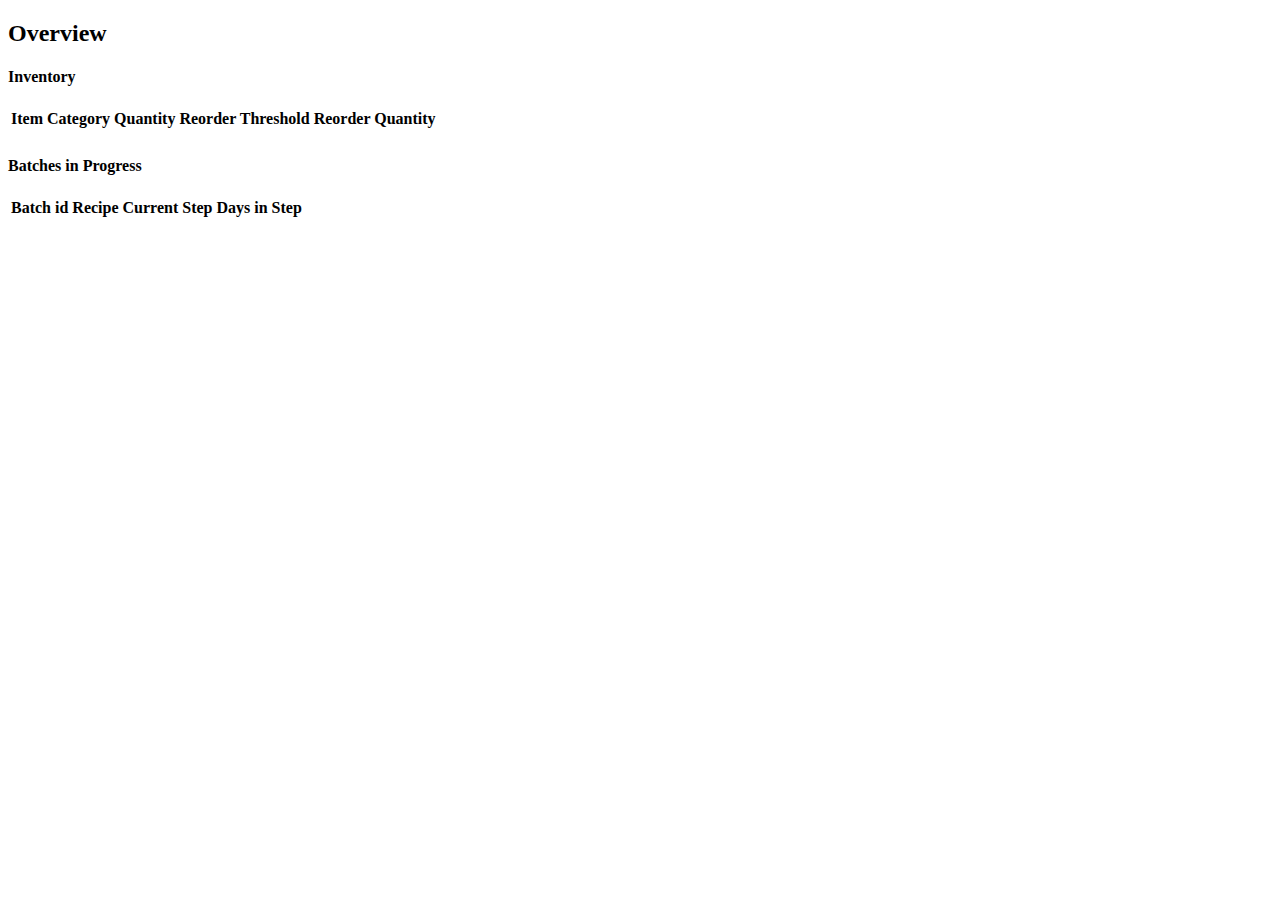
==== src/main/resources/templates/dayView.html @ 6dcf6ee2 "Added views and controller for displaying Context sets" ====
<!DOCTYPE html>
<html lang="en" xmlns:th="http://www.thymeleaf.org">
<head>
    <div th:replace="fragments/imports :: imports"></div>
    <div th:replace="fragments/imports :: style-custom"></div>

    <meta http-equiv="Content-Type" content="text/html; charset=UTF-8"/>
    <title th:text="'Overview for date ' + ${currentDate}"></title>
</head>
<body>
    <div class="container-fluid">
        <div class="row">
            <div class="col-xs-2">
                <a th:text="previous" th:href="@{'/dayView/' + ${contextId} + '/' + ${previousDate}}"></a>
            </div>
            <div class="col-xs-8">
                <div class="text-center">
                    <h2>Overview</h2>
                    <h3 th:text="'Context: ' + ${contextId}"></h3>
                    <h3 th:text="'Date: ' + ${currentDate}"></h3>
                </div>
            </div>
            <div class="col-xs-2">
                <a th:text="next" th:href="@{'/dayView/' + ${contextId} + '/' + ${nextDate}}"></a>
            </div>
        </div>
        <div class="row">
            <div class="col-xs-6">
                <h4>Inventory</h4>
                <table class="table">
                    <thead>
                        <tr>
                            <th>Item</th>
                            <th>Category</th>
                            <th>Quantity</th>
                            <th>Reorder Threshold</th>
                            <th>Reorder Quantity</th>
                        </tr>
                    </thead>
                    <tbody>
                        <tr th:each="inventoryItem : ${viewContext.context.inventory}">
                            <td th:text="${inventoryItem.name}"></td>
                            <td th:text="${inventoryItem.category}"></td>
                            <td th:text="${inventoryItem.quantity}"></td>
                            <td th:text="${inventoryItem.reorderThreshold}"></td>
                            <td th:text="${inventoryItem.reorderQuantity}"></td>
                        </tr>
                    </tbody>
                </table>
            </div>
            <div class="col-xs-6">
                <h4>Batches in Progress</h4>
                <table class="table">
                    <thead>
                        <tr>
                            <th>Batch id</th>
                            <th>Recipe</th>
                            <th>Current Step</th>
                            <th>Days in Step</th>
                        </tr>
                    </thead>
                    <tbody>
                        <tr th:each="batch : ${viewContext.context.batches}">
                            <td th:text="${batch.batchId}"></td>
                            <td th:text="${batch.recipe.name}"></td>
                            <td th:text="${batch.currentStep}"></td>
                            <td th:text="${batch.daysInStep}"></td>
                        </tr>
                    </tbody>
                </table>
            </div>
        </div>
    </div>
</body>
<footer>
    <div th:replace="fragments/footer :: footer"></div>
</footer>
</html>
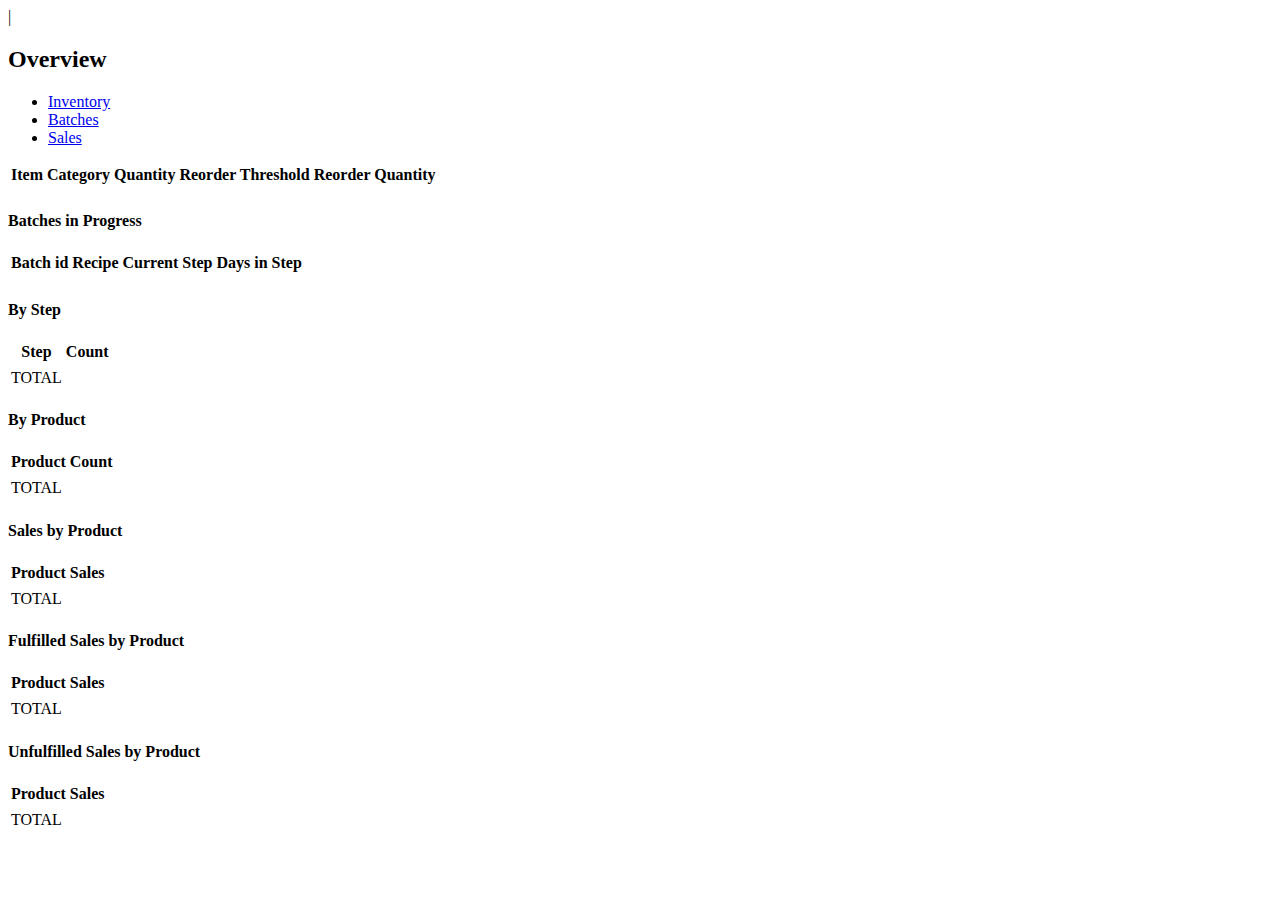
==== commit 2482230a: "Add breakdown by batch and step to Batches tab" ====
--- a/src/main/resources/templates/dayView.html
+++ b/src/main/resources/templates/dayView.html
@@ -10,64 +10,184 @@
 <body>
     <div class="container-fluid">
         <div class="row">
-            <div class="col-xs-2">
+            <div class="col-xs-12 text-center">
                 <a th:text="previous" th:href="@{'/dayView/' + ${contextId} + '/' + ${previousDate}}"></a>
+                |
+                <a th:text="next" th:href="@{'/dayView/' + ${contextId} + '/' + ${nextDate}}"></a>
             </div>
-            <div class="col-xs-8">
+            <div class="col-xs-12">
                 <div class="text-center">
                     <h2>Overview</h2>
                     <h3 th:text="'Context: ' + ${contextId}"></h3>
                     <h3 th:text="'Date: ' + ${currentDate}"></h3>
                 </div>
             </div>
-            <div class="col-xs-2">
-                <a th:text="next" th:href="@{'/dayView/' + ${contextId} + '/' + ${nextDate}}"></a>
-            </div>
         </div>
         <div class="row">
-            <div class="col-xs-6">
-                <h4>Inventory</h4>
-                <table class="table">
-                    <thead>
-                        <tr>
-                            <th>Item</th>
-                            <th>Category</th>
-                            <th>Quantity</th>
-                            <th>Reorder Threshold</th>
-                            <th>Reorder Quantity</th>
-                        </tr>
-                    </thead>
-                    <tbody>
-                        <tr th:each="inventoryItem : ${viewContext.context.inventory}">
-                            <td th:text="${inventoryItem.name}"></td>
-                            <td th:text="${inventoryItem.category}"></td>
-                            <td th:text="${inventoryItem.quantity}"></td>
-                            <td th:text="${inventoryItem.reorderThreshold}"></td>
-                            <td th:text="${inventoryItem.reorderQuantity}"></td>
-                        </tr>
-                    </tbody>
-                </table>
-            </div>
-            <div class="col-xs-6">
-                <h4>Batches in Progress</h4>
-                <table class="table">
-                    <thead>
-                        <tr>
-                            <th>Batch id</th>
-                            <th>Recipe</th>
-                            <th>Current Step</th>
-                            <th>Days in Step</th>
-                        </tr>
-                    </thead>
-                    <tbody>
-                        <tr th:each="batch : ${viewContext.context.batches}">
-                            <td th:text="${batch.batchId}"></td>
-                            <td th:text="${batch.recipe.name}"></td>
-                            <td th:text="${batch.currentStep}"></td>
-                            <td th:text="${batch.daysInStep}"></td>
-                        </tr>
-                    </tbody>
-                </table>
+            <div class="col-xs-12">
+                <ul class="nav nav-tabs" data-tabs="tabs">
+                    <li class="active"><a data-toggle="tab" href="#inventory">Inventory</a></li>
+                    <li class=""><a data-toggle="tab" href="#batches">Batches</a></li>
+                    <li class=""><a data-toggle="tab" href="#sales">Sales</a></li>
+                </ul>
+                <div class="tab-content">
+                    <div id="inventory" class="tab-pane active">
+                        <table class="table">
+                            <thead>
+                                <tr>
+                                    <th>Item</th>
+                                    <th>Category</th>
+                                    <th>Quantity</th>
+                                    <th>Reorder Threshold</th>
+                                    <th>Reorder Quantity</th>
+                                </tr>
+                            </thead>
+                            <tbody>
+                                <tr th:each="inventoryItem : ${viewContext.context.inventory}">
+                                    <td th:text="${inventoryItem.name}"></td>
+                                    <td th:text="${inventoryItem.category}"></td>
+                                    <td th:text="${inventoryItem.quantity}"></td>
+                                    <td th:text="${inventoryItem.reorderThreshold}"></td>
+                                    <td th:text="${inventoryItem.reorderQuantity}"></td>
+                                </tr>
+                            </tbody>
+                        </table>
+                    </div>
+                    <div id="batches" class="tab-pane">
+                        <div class="row text-center">
+                            <div class="col-xs-6">
+                                <h4>Batches in Progress</h4>
+                                <table class="table">
+                                    <thead>
+                                        <tr>
+                                            <th>Batch id</th>
+                                            <th>Recipe</th>
+                                            <th>Current Step</th>
+                                            <th>Days in Step</th>
+                                        </tr>
+                                    </thead>
+                                    <tbody>
+                                        <tr th:each="batch : ${viewContext.context.batches}">
+                                            <td th:text="${batch.batchId}"></td>
+                                            <td th:text="${batch.recipe.name}"></td>
+                                            <td th:text="${batch.currentStep}"></td>
+                                            <td th:text="${batch.daysInStep}"></td>
+                                        </tr>
+                                    </tbody>
+                                </table>
+                            </div>
+                            <div class="col-xs-3">
+                                <h4>By Step</h4>
+                                <table class="table">
+                                    <thead>
+                                        <tr>
+                                            <th>Step</th>
+                                            <th>Count</th>
+                                        </tr>
+                                    </thead>
+                                    <tbody>
+                                        <tr th:each="productEntry: ${viewContext.batchesByStep}">
+                                            <td th:text="${productEntry.key}"></td>
+                                            <td th:text="${productEntry.value}"></td>
+                                        </tr>
+                                        <tr>
+                                            <td>TOTAL</td>
+                                            <td th:text="${viewContext.totalBatches}"></td>
+                                        </tr>
+                                    </tbody>
+                                </table>
+                            </div>
+                            <div class="col-xs-3">
+                                <h4>By Product</h4>
+                                <table class="table">
+                                    <thead>
+                                    <tr>
+                                        <th>Product</th>
+                                        <th>Count</th>
+                                    </tr>
+                                    </thead>
+                                    <tbody>
+                                    <tr th:each="productEntry: ${viewContext.batchesByProduct}">
+                                        <td th:text="${productEntry.key}"></td>
+                                        <td th:text="${productEntry.value}"></td>
+                                    </tr>
+                                    <tr>
+                                        <td>TOTAL</td>
+                                        <td th:text="${viewContext.totalBatches}"></td>
+                                    </tr>
+                                    </tbody>
+                                </table>
+                            </div>
+                        </div>
+                    </div>
+                    <div id="sales" class="tab-pane">
+                        <div class="row text-center">
+                            <div class="col-xs-4">
+                                <h4>Sales by Product</h4>
+                                <table class="table">
+                                    <thead>
+                                        <tr>
+                                            <th>Product</th>
+                                            <th>Sales</th>
+                                        </tr>
+                                    </thead>
+                                    <tbody>
+                                        <tr th:each="saleEntry: ${viewContext.salesByProduct}">
+                                            <td th:text="${saleEntry.key}"></td>
+                                            <td th:text="${saleEntry.value}"></td>
+                                        </tr>
+                                        <tr>
+                                            <td>TOTAL</td>
+                                            <td th:text="${viewContext.totalSales}"></td>
+                                        </tr>
+                                    </tbody>
+                                </table>
+                            </div>
+                            <div class="col-xs-4">
+                                <h4>Fulfilled Sales by Product</h4>
+                                <table class="table">
+                                    <thead>
+                                        <tr>
+                                            <th>Product</th>
+                                            <th>Sales</th>
+                                        </tr>
+                                    </thead>
+                                    <tbody>
+                                        <tr th:each="saleEntry: ${viewContext.fulfilledSalesByProduct}">
+                                            <td th:text="${saleEntry.key}"></td>
+                                            <td th:text="${saleEntry.value}"></td>
+                                        </tr>
+                                        <tr>
+                                            <td>TOTAL</td>
+                                            <td th:text="${viewContext.totalFulfilledSales}"></td>
+                                        </tr>
+                                    </tbody>
+                                </table>
+                            </div>
+                            <div class="col-xs-4">
+                                <h4>Unfulfilled Sales by Product</h4>
+                                <table class="table">
+                                    <thead>
+                                        <tr>
+                                            <th>Product</th>
+                                            <th>Sales</th>
+                                        </tr>
+                                    </thead>
+                                    <tbody>
+                                        <tr th:each="saleEntry: ${viewContext.unfulfilledSalesByProduct}">
+                                            <td th:text="${saleEntry.key}"></td>
+                                            <td th:text="${saleEntry.value}"></td>
+                                        </tr>
+                                        <tr>
+                                            <td>TOTAL</td>
+                                            <td th:text="${viewContext.totalUnfulfilledSales}"></td>
+                                        </tr>
+                                    </tbody>
+                                </table>
+                            </div>
+                        </div>
+                    </div>
+                </div>
             </div>
         </div>
     </div>
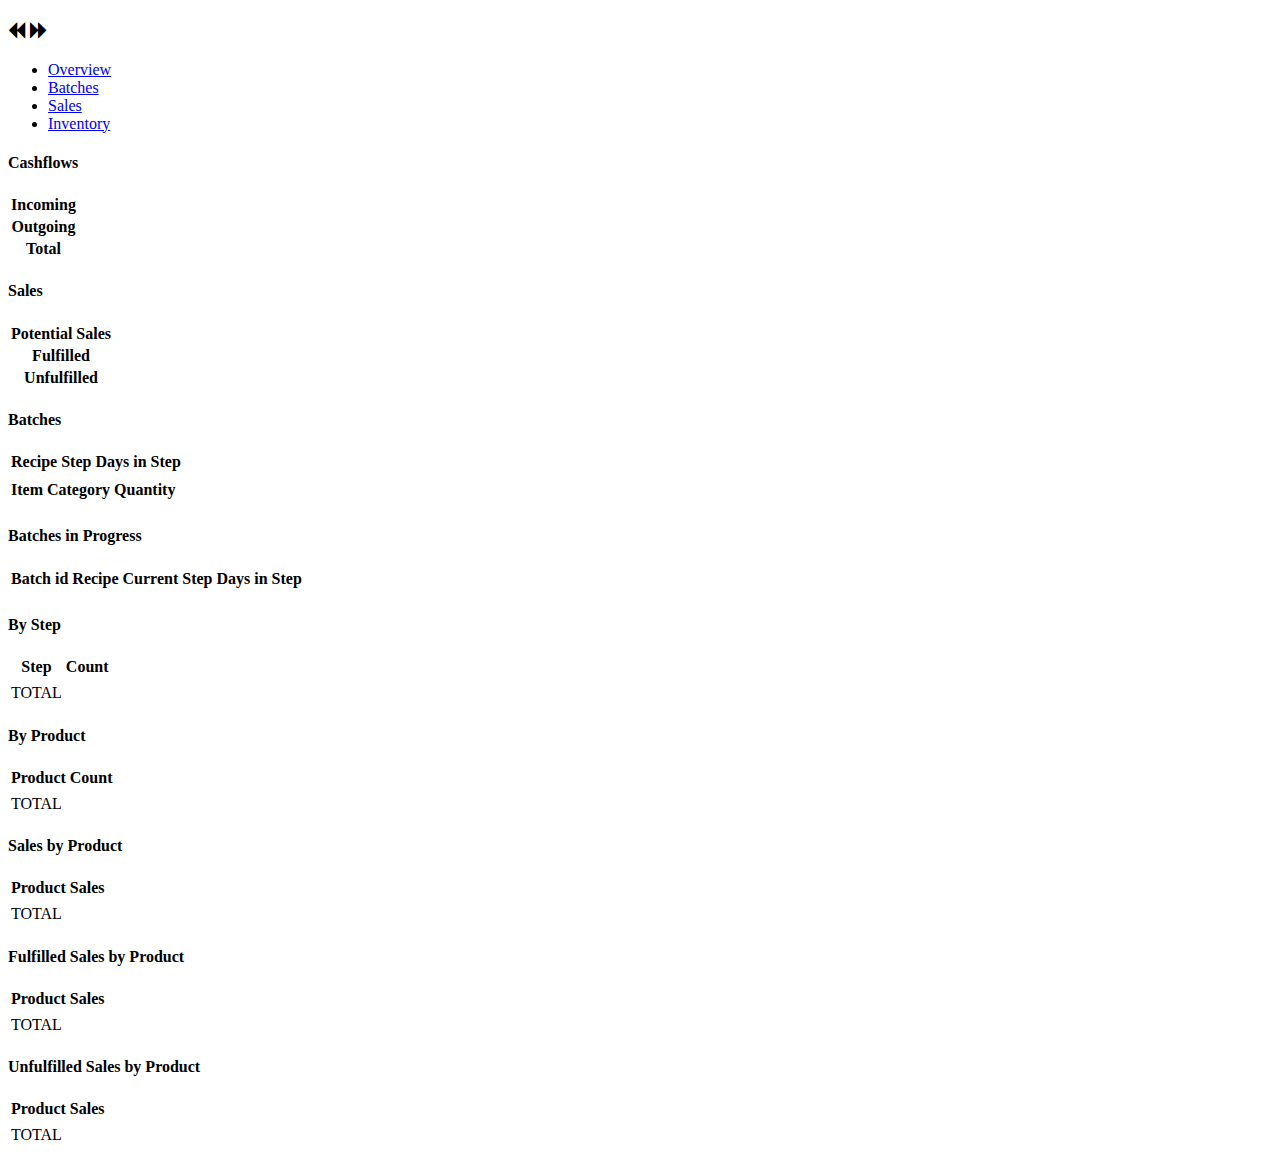
==== commit 282cbd79: "Added batches and sales to summary page" ====
--- a/src/main/resources/templates/dayView.html
+++ b/src/main/resources/templates/dayView.html
@@ -4,42 +4,110 @@
     <div th:replace="fragments/imports :: imports"></div>
     <div th:replace="fragments/imports :: style-custom"></div>
 
+    <link rel="stylesheet" href="https://maxcdn.bootstrapcdn.com/font-awesome/4.6.1/css/font-awesome.min.css" />
+
     <meta http-equiv="Content-Type" content="text/html; charset=UTF-8"/>
     <title th:text="'Overview for date ' + ${currentDate}"></title>
 </head>
 <body>
     <div class="container-fluid">
+
+        <div th:replace="fragments/nav :: nav-header"></div>
+
         <div class="row">
-            <div class="col-xs-12 text-center">
-                <a th:text="previous" th:href="@{'/dayView/' + ${contextId} + '/' + ${previousDate}}"></a>
-                |
-                <a th:text="next" th:href="@{'/dayView/' + ${contextId} + '/' + ${nextDate}}"></a>
-            </div>
             <div class="col-xs-12">
-                <div class="text-center">
-                    <h2>Overview</h2>
-                    <h3 th:text="'Context: ' + ${contextId}"></h3>
-                    <h3 th:text="'Date: ' + ${currentDate}"></h3>
+                <div class="page-header">
+                    <h2 class="text-center" th:text="'Context: ' + ${contextId}"></h2>
+                    <div class="row">
+                        <div class="col-xs-12 text-center">
+                            <h3>
+                                <a th:class="${hidePreviousArrow} ? hidden" th:href="@{'/dayView/' + ${contextId} + '/' + ${previousDate}}"><i class="fa fa-backward" aria-hidden="true"></i></a>
+                                <span th:text="'Date: ' + ${currentDate}"></span>
+                                <a th:class="${hideNextArrow} ? hidden" th:href="@{'/dayView/' + ${contextId} + '/' + ${nextDate}}"><i class="fa fa-forward" aria-hidden="true"></i></a>
+                            </h3>
+                            <a th:text="Summary" th:href="'/microbrew/' + ${contextId} + '/summary'"></a>
+                        </div>
+                    </div>
                 </div>
             </div>
         </div>
         <div class="row">
             <div class="col-xs-12">
                 <ul class="nav nav-tabs" data-tabs="tabs">
-                    <li class="active"><a data-toggle="tab" href="#inventory">Inventory</a></li>
+                    <li class="active"><a data-toggle="tab" href="#overview">Overview</a></li>
                     <li class=""><a data-toggle="tab" href="#batches">Batches</a></li>
                     <li class=""><a data-toggle="tab" href="#sales">Sales</a></li>
+                    <li class=""><a data-toggle="tab" href="#inventory">Inventory</a></li>
                 </ul>
                 <div class="tab-content">
-                    <div id="inventory" class="tab-pane active">
-                        <table class="table">
+                    <div id="overview" class="tab-pane active">
+                        <div class="row text-center">
+                            <div class="col-xs-3">
+                                <h4>Cashflows</h4>
+                                <table class="table table-responsive rounded-bg gray-bg">
+                                    <tbody>
+                                    <tr class="blue-text">
+                                        <th>Incoming</th>
+                                        <td th:text="'$' + ${viewContext.positiveCashflow}"></td>
+                                    </tr>
+                                    <tr class="red-text">
+                                        <th>Outgoing</th>
+                                        <td th:text="'$' + ${viewContext.negativeCashflow}"></td>
+                                    </tr>
+                                    <tr th:classappend="${viewContext.profit} &lt; 0 ? red-text : blue-text">
+                                        <th>Total</th>
+                                        <td th:text="'$' + ${viewContext.profit}"></td>
+                                    </tr>
+                                    </tbody>
+                                </table>
+                            </div>
+                            <div class="col-xs-3">
+                                <h4>Sales</h4>
+                                <table class="table table-responsive rounded-bg gray-bg">
+                                    <tbody>
+                                    <tr class="blue-text">
+                                        <th>Potential Sales</th>
+                                        <td th:text="${viewContext.totalSales}"></td>
+                                    </tr>
+                                    <tr class="blue-text">
+                                        <th>Fulfilled</th>
+                                        <td th:text="${viewContext.totalFulfilledSales}"></td>
+                                    </tr>
+                                    <tr class="red-text">
+                                        <th>Unfulfilled</th>
+                                        <td th:text="${viewContext.totalUnfulfilledSales}"></td>
+                                    </tr>
+                                    </tbody>
+                                </table>
+                            </div>
+                            <div class="col-xs-6">
+                                <h4>Batches</h4>
+                                <table class="table rounded-bg gray-bg">
+                                    <thead>
+                                    <tr>
+                                        <th>Recipe</th>
+                                        <th>Step</th>
+                                        <th>Days in Step</th>
+                                    </tr>
+                                    </thead>
+                                    <tbody>
+                                    <tr th:each="batch : ${viewContext.context.batches}">
+                                        <td th:text="${batch.recipe.name}"></td>
+                                        <td th:text="${batch.currentStep}"></td>
+                                        <td th:text="${batch.daysInStep}"></td>
+                                    </tr>
+                                    </tbody>
+                                </table>
+                            </div>
+                        </div>
+                    </div>
+                    <div id="inventory" class="tab-pane">
+                        <table class="table rounded-bg gray-bg">
                             <thead>
                                 <tr>
                                     <th>Item</th>
                                     <th>Category</th>
                                     <th>Quantity</th>
-                                    <th>Reorder Threshold</th>
-                                    <th>Reorder Quantity</th>
                                 </tr>
                             </thead>
                             <tbody>
@@ -47,8 +115,6 @@
                                     <td th:text="${inventoryItem.name}"></td>
                                     <td th:text="${inventoryItem.category}"></td>
                                     <td th:text="${inventoryItem.quantity}"></td>
-                                    <td th:text="${inventoryItem.reorderThreshold}"></td>
-                                    <td th:text="${inventoryItem.reorderQuantity}"></td>
                                 </tr>
                             </tbody>
                         </table>
@@ -57,7 +123,7 @@
                         <div class="row text-center">
                             <div class="col-xs-6">
                                 <h4>Batches in Progress</h4>
-                                <table class="table">
+                                <table class="table rounded-bg gray-bg">
                                     <thead>
                                         <tr>
                                             <th>Batch id</th>
@@ -78,7 +144,7 @@
                             </div>
                             <div class="col-xs-3">
                                 <h4>By Step</h4>
-                                <table class="table">
+                                <table class="table rounded-bg gray-bg">
                                     <thead>
                                         <tr>
                                             <th>Step</th>
@@ -99,7 +165,7 @@
                             </div>
                             <div class="col-xs-3">
                                 <h4>By Product</h4>
-                                <table class="table">
+                                <table class="table rounded-bg gray-bg">
                                     <thead>
                                     <tr>
                                         <th>Product</th>
@@ -124,7 +190,7 @@
                         <div class="row text-center">
                             <div class="col-xs-4">
                                 <h4>Sales by Product</h4>
-                                <table class="table">
+                                <table class="table rounded-bg gray-bg">
                                     <thead>
                                         <tr>
                                             <th>Product</th>
@@ -145,7 +211,7 @@
                             </div>
                             <div class="col-xs-4">
                                 <h4>Fulfilled Sales by Product</h4>
-                                <table class="table">
+                                <table class="table rounded-bg gray-bg">
                                     <thead>
                                         <tr>
                                             <th>Product</th>
@@ -166,7 +232,7 @@
                             </div>
                             <div class="col-xs-4">
                                 <h4>Unfulfilled Sales by Product</h4>
-                                <table class="table">
+                                <table class="table rounded-bg gray-bg">
                                     <thead>
                                         <tr>
                                             <th>Product</th>
